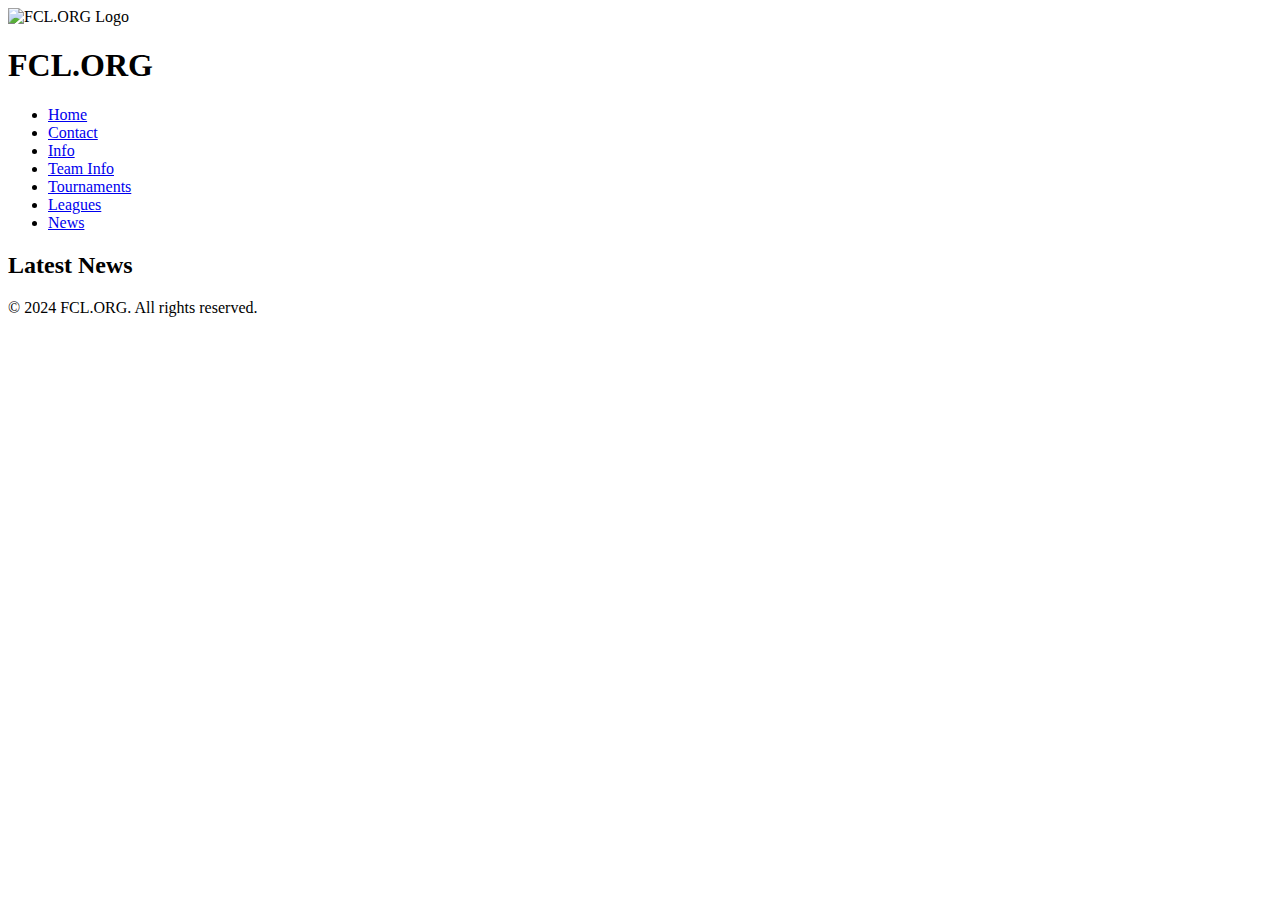
==== news.html @ 626ff155 "Create news.html" ====
<!DOCTYPE html>
<html lang="en">
<head>
    <meta charset="UTF-8">
    <meta name="viewport" content="width=device-width, initial-scale=1.0">
    <title>News - FCL.ORG</title>
    <link rel="stylesheet" href="css/styles.css">
    <script defer src="js/script.js"></script>
</head>
<body>
    <header>
        <div class="logo">
            <img src="images/logo.png" alt="FCL.ORG Logo">
        </div>
        <h1>FCL.ORG</h1>
        <div class="burger-menu" onclick="toggleMenu()">
            <div class="bar"></div>
            <div class="bar"></div>
            <div class="bar"></div>
        </div>
    </header>
    <nav id="nav-menu" class="nav-menu hidden">
        <ul>
            <li><a href="index.html">Home</a></li>
            <li><a href="contact.html">Contact</a></li>
            <li><a href="info.html">Info</a></li>
            <li><a href="teams.html">Team Info</a></li>
            <li><a href="tournaments.html">Tournaments</a></li>
            <li><a href="leagues.html">Leagues</a></li>
            <li><a href="news.html">News</a></li>
        </ul>
    </nav>
    <main>
        <section id="news">
            <h2>Latest News</h2>
            <div id="news-list"></div>
        </section>
    </main>
    <footer>
        <p>&copy; 2024 FCL.ORG. All rights reserved.</p>
    </footer>
</body>
</html>
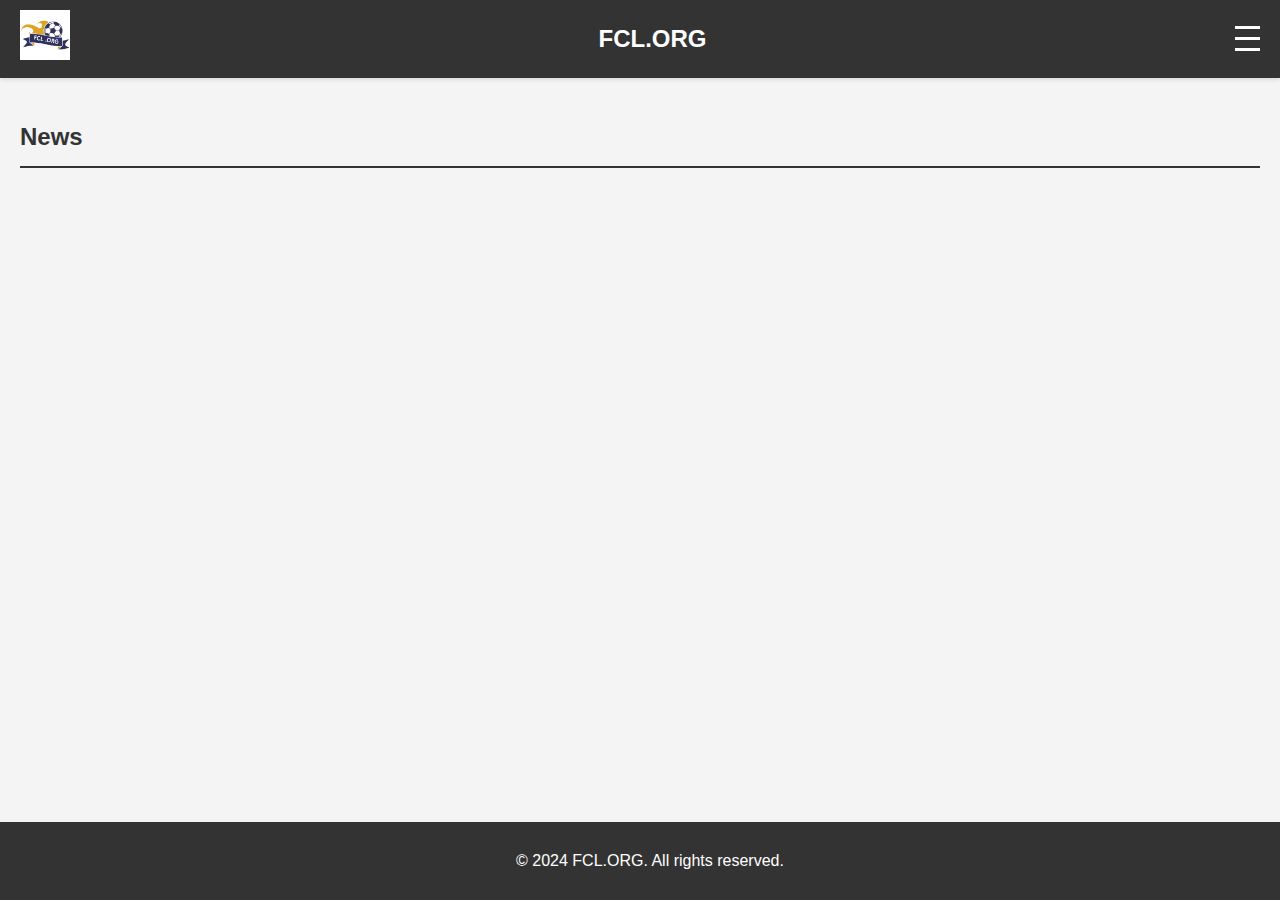
==== commit faf63cee: "Update news.html" ====
--- a/news.html
+++ b/news.html
@@ -32,7 +32,7 @@
     </nav>
     <main>
         <section id="news">
-            <h2>Latest News</h2>
+            <h2>News</h2>
             <div id="news-list"></div>
         </section>
     </main>
--- a/css/styles.css
+++ b/css/styles.css
@@ -0,0 +1,184 @@
+/* General styles */
+body {
+    font-family: 'Segoe UI', Tahoma, Geneva, Verdana, sans-serif;
+    margin: 0;
+    padding: 0;
+    background-color: #f4f4f4;
+    color: #333;
+    line-height: 1.6;
+}
+
+header {
+    display: flex;
+    justify-content: space-between;
+    align-items: center;
+    background-color: #333;
+    color: #fff;
+    padding: 10px 20px;
+    box-shadow: 0 2px 4px rgba(0, 0, 0, 0.1);
+}
+
+header .logo img {
+    height: 50px;
+}
+
+header h1 {
+    margin: 0;
+    font-size: 24px;
+}
+
+.burger-menu {
+    display: flex;
+    flex-direction: column;
+    cursor: pointer;
+}
+
+.burger-menu .bar {
+    width: 25px;
+    height: 3px;
+    background-color: #fff;
+    margin: 4px 0;
+}
+
+.nav-menu {
+    position: absolute;
+    top: 60px;
+    right: 0;
+    background-color: #333;
+    width: 200px;
+    border-radius: 5px;
+    box-shadow: 0 2px 4px rgba(0, 0, 0, 0.1);
+    z-index: 1000;
+}
+
+.nav-menu ul {
+    list-style: none;
+    padding: 0;
+    margin: 0;
+}
+
+.nav-menu li {
+    text-align: center;
+}
+
+.nav-menu a {
+    display: block;
+    padding: 10px;
+    color: #fff;
+    text-decoration: none;
+}
+
+.nav-menu a:hover {
+    background-color: #555;
+}
+
+.hidden {
+    display: none;
+}
+
+main {
+    padding: 20px;
+}
+
+footer {
+    text-align: center;
+    padding: 10px;
+    background-color: #333;
+    color: #fff;
+    position: fixed;
+    bottom: 0;
+    width: 100%;
+}
+
+#welcome-text {
+    font-size: 1.5em;
+    margin-top: 10px;
+    animation: fadeIn 1s ease-in-out;
+}
+
+@keyframes fadeIn {
+    from {
+        opacity: 0;
+    }
+    to {
+        opacity: 1;
+    }
+}
+
+form {
+    display: flex;
+    flex-direction: column;
+    max-width: 500px;
+    margin: 0 auto;
+    background-color: #fff;
+    padding: 20px;
+    border-radius: 10px;
+    box-shadow: 0 2px 4px rgba(0, 0, 0, 0.1);
+}
+
+form label {
+    margin: 10px 0 5px;
+}
+
+form input, form textarea {
+    padding: 10px;
+    margin-bottom: 10px;
+    border: 1px solid #ccc;
+    border-radius: 5px;
+}
+
+form button {
+    padding: 10px;
+    background-color: #333;
+    color: #fff;
+    border: none;
+    border-radius: 5px;
+    cursor: pointer;
+    transition: background-color 0.3s ease;
+}
+
+form button:hover {
+    background-color: #555;
+}
+
+section {
+    margin-bottom: 40px;
+}
+
+#teams-list, #tournaments-list, #leagues-list, #news-list {
+    display: flex;
+    flex-wrap: wrap;
+    gap: 20px;
+}
+
+.card {
+    background-color: #fff;
+    padding: 20px;
+    border-radius: 10px;
+    box-shadow: 0 2px 4px rgba(0, 0, 0, 0.1);
+    width: calc(33.333% - 40px);
+    box-sizing: border-box;
+}
+
+.card img {
+    max-width: 100%;
+    border-radius: 10px;
+}
+
+.card h3 {
+    margin-top: 0;
+    font-size: 1.2em;
+    border-bottom: 2px solid #333;
+    padding-bottom: 10px;
+}
+
+.card p {
+    margin-bottom: 10px;
+    color: #666;
+}
+
+h2 {
+    border-bottom: 2px solid #333;
+    padding-bottom: 10px;
+    font-size: 1.5em;
+}
